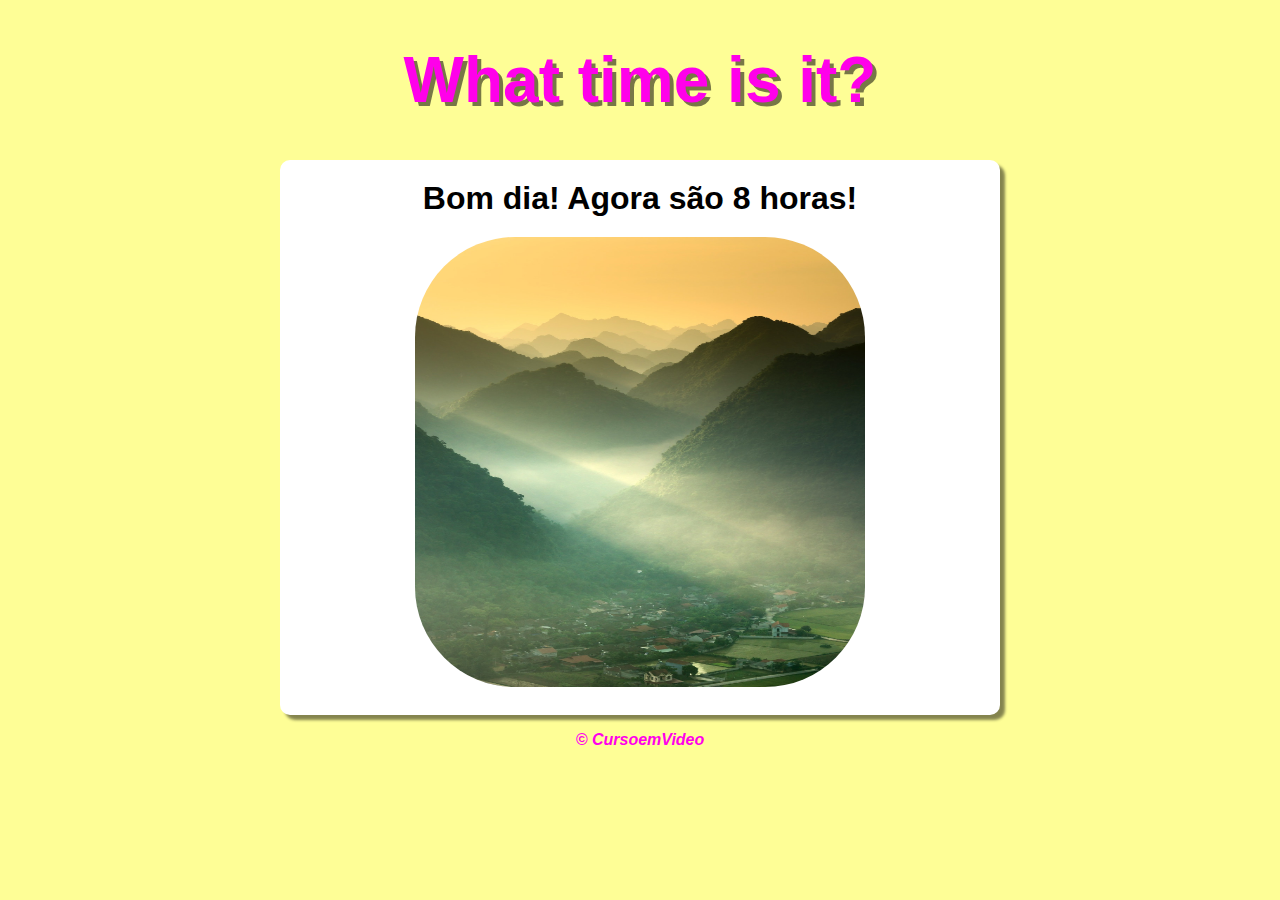
==== EXERCICIO1/index.html @ c4ae4a7d "Primeiro e Segundo exercicios" ====
<!DOCTYPE html>
<html lang="pt-br">
    <head>
        <meta charset="UTF-8">
        <meta name="viewport" content="width=device-width, initial-scale=1.0">
        <link rel="stylesheet" href="style.css">
        <title>Exercício 1</title>
    </head>
    <body onload="carregar()">
        <header>
            <h1>What time is it?</h1>
        </header>
        <section>
            <div id="msg">
                [ERRO] HORÁRIO NÃO DETECTADO!
            </div>
            <div >
                <img id="imagem" src="robo.jpg" alt="imagem do dia">
            </div>            
        </section>
        <footer>
            <p>&copy; CursoemVideo</p>
        </footer>
        <script src="script.js"></script>
    </body>
</html>
---- EXERCICIO1/style.css ----
body{
    background-color: red;
    font-family: Arial;
}

h1{
    font-size: 4rem;
}

header{
    text-shadow: 4px 4px rgba(0, 0, 0, 0.534);
}

header, footer{
    color: rgb(255, 0, 234);
    text-align: center;

}

section{
    background-color: white;
    width: 700px;
    margin: auto;
    border-radius: 10px;
    box-shadow: 5px 5px 3px rgba(0, 0, 0, 0.479);
    padding: 10px;
}

div{
    text-align: center;
    font-size: 2rem;
    font-weight: bold;
    padding: 10px;
}

footer{
font-style: italic;
font-weight: bold;
}

#imagem{
    width: 450px;
    height: 450px;
    border-radius: 100px;
}
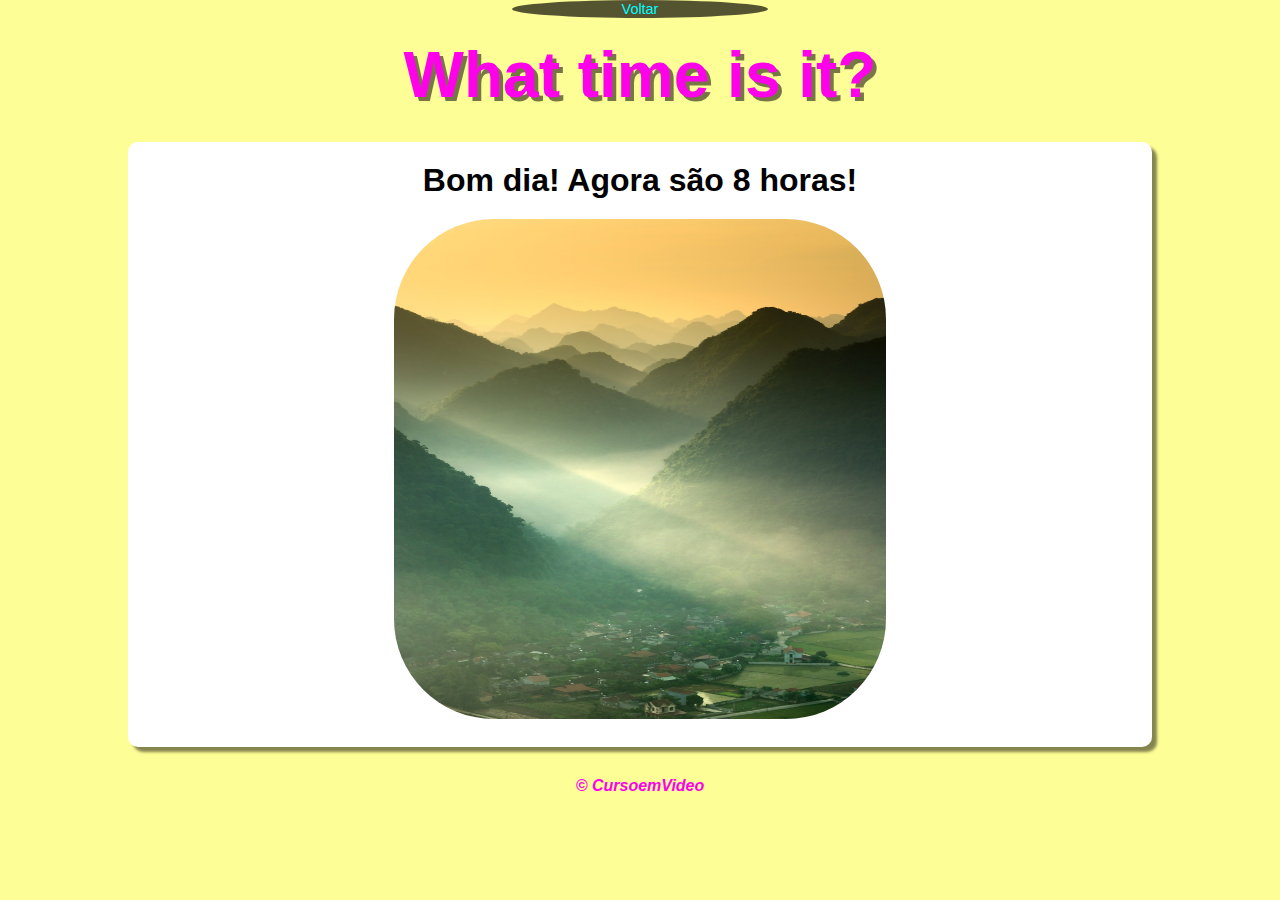
==== commit 7579bf23: "botão voltar adicionado" ====
--- a/EXERCICIO1/index.html
+++ b/EXERCICIO1/index.html
@@ -8,6 +8,7 @@
     </head>
     <body onload="carregar()">
         <header>
+            <button onclick="window.location.href = '../index.html'" id="vol">Voltar</button>
             <h1>What time is it?</h1>
         </header>
         <section>
--- a/EXERCICIO1/style.css
+++ b/EXERCICIO1/style.css
@@ -1,13 +1,16 @@
 body{
+
     background-color: red;
+    box-sizing: border-box;
     font-family: Arial;
+    margin: 0;
+    padding: 0;
 }
 
 h1{
+    box-sizing: border-box;
     font-size: 4rem;
-}
-
-header{
+    margin: 20px 0;
     text-shadow: 4px 4px rgba(0, 0, 0, 0.534);
 }
 
@@ -19,18 +22,19 @@
 
 section{
     background-color: white;
-    width: 700px;
-    margin: auto;
     border-radius: 10px;
     box-shadow: 5px 5px 3px rgba(0, 0, 0, 0.479);
+    box-sizing: border-box;
+    margin: 30px auto;
     padding: 10px;
+    width: 80%;
 }
 
 div{
-    text-align: center;
     font-size: 2rem;
     font-weight: bold;
     padding: 10px;
+    text-align: center;
 }
 
 footer{
@@ -39,7 +43,46 @@
 }
 
 #imagem{
-    width: 450px;
-    height: 450px;
     border-radius: 100px;
+    height: 50%;
+    width: 50%;
+    max-height: 500px;
 }
+
+#vol{
+    background-color: rgba(0, 0, 0, 0.671);
+    color: aqua;
+    width: 20%;
+    border: none;
+    border-radius: 100%;
+    font-size: .9rem;
+}
+
+@media screen and (max-width:760px) {
+
+    h1{
+        font-size: 3.5rem;
+        text-shadow: 3px 3px rgba(0, 0, 0, 0.534);
+    }
+
+    div{
+        font-size: 1.5rem;
+    }
+    
+}
+
+@media screen and (max-width:500px){
+    h1{
+        font-size: 2.5rem;
+        margin: 20px 0;
+    }
+
+    div{
+        font-size: 1rem;
+    }
+
+    section{
+        margin: 50px auto;
+    }
+
+}
